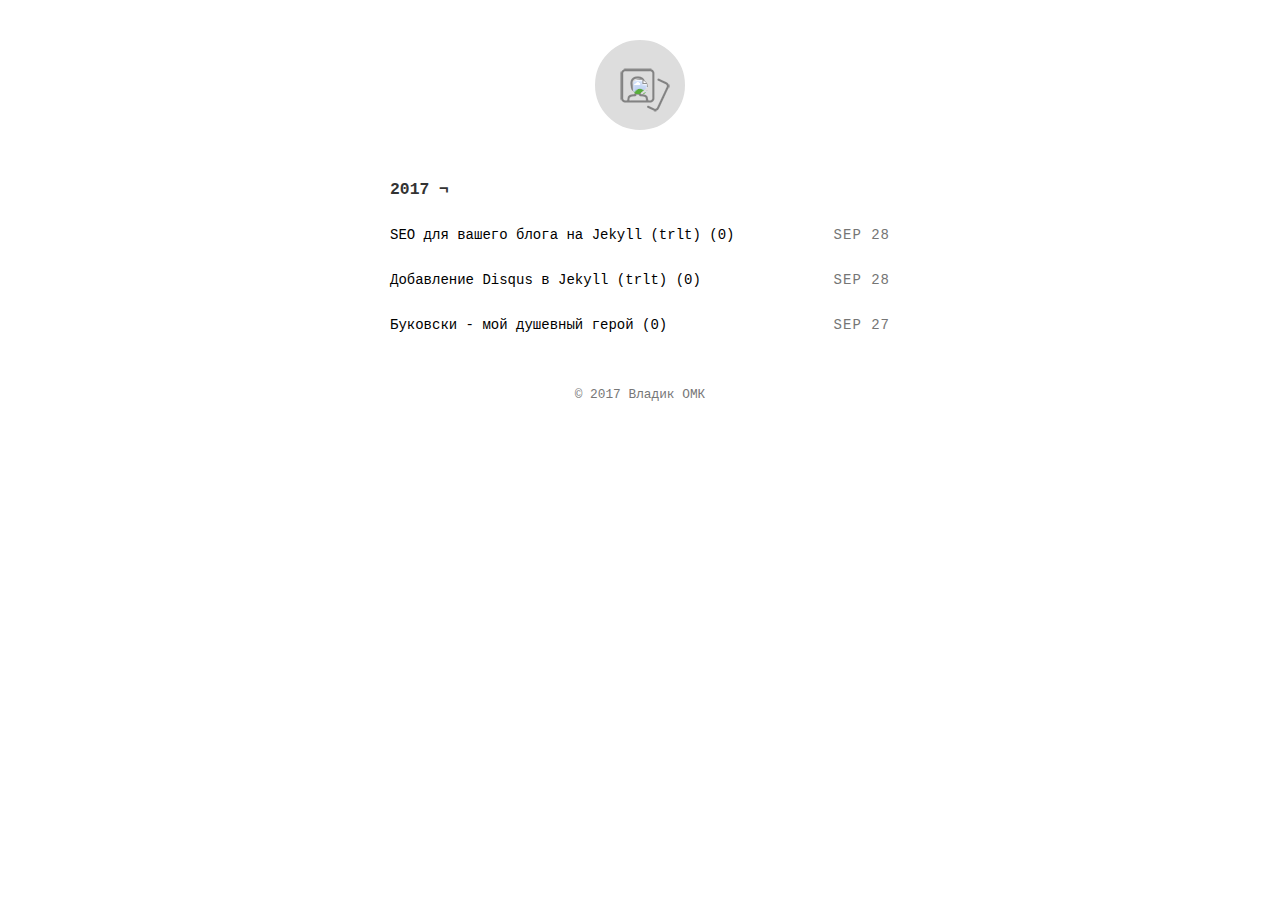
==== index.html @ 4713b6ae "full init" ====
<!DOCTYPE html>
<html lang="en">

	<head>
		<meta charset="utf-8">
<meta http-equiv="X-UA-Compatible" content="IE=edge">
<meta name="viewport" content="width=device-width, initial-scale=1" />


	<title>VOMK Блог</title>


<meta name="twitter:card" content="summary" />
<meta name="twitter:site" content="@dethcats" />
<meta name="twitter:title" content="VOMK Блог" />
<meta name="twitter:description" content="Блог про книги, историю, компьютерные технологии, собственные мысли, обозрение новостей, критика и многое другое, с моей головы">

<meta name="description" content="Блог про книги, историю, компьютерные технологии, собственные мысли, обозрение новостей, критика и многое другое, с моей головы">

<link rel="author" href="https://plus.google.com/u/0/103459417251313685406"/>

<link rel="icon" href="/assets/favicon.png">
<link rel="apple-touch-icon" href="/assets/touch-icon.png">
<link rel="stylesheet" href="/assets/core.css">
<link rel="canonical" href="/">
<link rel="alternate" type="application/atom+xml" title="VOMK Блог" href="/feed.xml" />




<script type="text/javascript" src="https://cdn.mathjax.org/mathjax/latest/MathJax.js?config=TeX-AMS-MML_HTMLorMML"></script>


	</head>

	<body>

		<aside class="logo">

	

	<a href="/about">
		<img src="http://www.gravatar.com/avatar/ae0c7f1c34df533e6fc75514185564ca.png?s=80" class="gravatar">
	</a>
	<span class="logo-prompt">Про автора</span>

</aside>


		<main>
			<section>

	
		
			<h3>2017 &#172;</h3>
		

		<ul>
			<li>
				<div class="post-date">
					<span>Sep 28</span>
				</div>
				<div class="title">
					<a href="/notes/jekyll-seo">SEO для вашего блога на Jekyll (trlt)</a>
     <a href="http://вомк.name/notes/jekyll-seo#disqus_thread">(0)</a>
				</div>
			</li>
		</ul>

	
		
			
			
			
		

		<ul>
			<li>
				<div class="post-date">
					<span>Sep 28</span>
				</div>
				<div class="title">
					<a href="/notes/add-disqus-jekyll">Добавление Disqus в Jekyll (trlt)</a>
     <a href="http://вомк.name/notes/add-disqus-jekyll#disqus_thread">(0)</a>
				</div>
			</li>
		</ul>

	
		
			
			
			
		

		<ul>
			<li>
				<div class="post-date">
					<span>Sep 27</span>
				</div>
				<div class="title">
					<a href="/notes/first-post">Буковски - мой душевный герой</a>
     <a href="http://вомк.name/notes/first-post#disqus_thread">(0)</a>
				</div>
			</li>
		</ul>

	

</section>

		</main>

		<div class="footer">
  <span class="block">&copy; 2017 Владик ОМК</span>
  <!--bigmir)net TOP 100-->
  <script type="text/javascript" language="javascript">
  function BM_Draw(oBM_STAT){
  document.write('<table cellpadding="0" cellspacing="0" border="0" style="display:inline;margin-right:4px;"><tr><td><div style="font-family:Tahoma;font-size:10px;padding:0px;margin:0px;"><div style="width:7px;float:left;background:url(\'//i.bigmir.net/cnt/samples/default/b54_left.gif\');height:17px;padding-top:2px;background-repeat:no-repeat;"></div><div style="float:left;background:url(\'//i.bigmir.net/cnt/samples/default/b54_center.gif\');text-align:left;height:17px;padding-top:2px;background-repeat:repeat-x;"><a href="http://www.bigmir.net/" target="_blank" style="color:#0000ab;text-decoration:none;">bigmir<span style="color:#ff0000;">)</span>net</a>  <span style="color:#98b4f4;">хиты</span> <span style="color:#426ed2;font:10px Tahoma;">'+oBM_STAT.hits+'</span> <span style="color:#98b4f4;">хосты</span> <span style="color:#426ed2;font:10px Tahoma;">'+oBM_STAT.hosts+'</span></div><div style="width:7px;float: left;background:url(\'//i.bigmir.net/cnt/samples/default/b54_right.gif\');height:17px;padding-top:2px;background-repeat:no-repeat;"></div></div></td></tr></table>');
  }
  </script>
  <script type="text/javascript" language="javascript">
  bmN=navigator,bmD=document,bmD.cookie='b=b',i=0,bs=[],bm={o:1,v:16951500,s:16951500,t:0,c:bmD.cookie?1:0,n:Math.round((Math.random()* 1000000)),w:0};
  for(var f=self;f!=f.parent;f=f.parent)bm.w++;
  try{if(bmN.plugins&&bmN.mimeTypes.length&&(x=bmN.plugins['Shockwave Flash']))bm.m=parseInt(x.description.replace(/([a-zA-Z]|\s)+/,''));
  else for(var f=3;f<20;f++)if(eval('new ActiveXObject("ShockwaveFlash.ShockwaveFlash.'+f+'")'))bm.m=f}catch(e){;}
  try{bm.y=bmN.javaEnabled()?1:0}catch(e){;}
  try{bmS=screen;bm.v^=bm.d=bmS.colorDepth||bmS.pixelDepth;bm.v^=bm.r=bmS.width}catch(e){;}
  r=bmD.referrer.replace(/^w+:\/\//,'');if(r&&r.split('/')[0]!=window.location.host){bm.f=escape(r).slice(0,400);bm.v^=r.length}
  bm.v^=window.location.href.length;for(var x in bm) if(/^[ovstcnwmydrf]$/.test(x)) bs[i++]=x+bm[x];
  bmD.write('<sc'+'ript type="text/javascript" language="javascript" src="//c.bigmir.net/?'+bs.join('&')+'"></sc'+'ript>');
  </script>
  <noscript>
  <a href="http://www.bigmir.net/" target="_blank"><img src="//c.bigmir.net/?v16951500&s16951500&t2" width="88" height="31" alt="bigmir)net TOP 100" title="bigmir)net TOP 100" border="0" /></a>
  </noscript>
  <!--bigmir)net TOP 100-->
</div>

  <script id="dsq-count-scr" src="//vomk.disqus.com/count.js" async></script>
	</body>

</html>
---- assets/core.css ----
body{font-size:14px;line-height:20px;font-weight:normal;font-style:normal;font-family:consolas, monaco, courier, "courier new", fixed-width;color:#333333;padding:20px;margin:0;-webkit-font-smoothing:antialiased;-webkit-text-size-adjust:100%}@media (min-width: 992px){body{padding:35px 50px}}h2,h3,h4,h5{margin:45px 0 25px}img{max-width:100%}a{color:inherit;text-decoration:none;border-bottom:1px solid #555}a.image{display:block;text-align:center;border:0;border-radius:5px;margin:30px 0}mark{background:#fffc76;padding:0 5px}blockquote{border-left:5px solid #ccc;margin:40px 0;padding:5px 30px;background:#eee}.logo{position:relative;margin:0 auto 35px;text-align:center;animation-duration:0.7s;animation-fill-mode:both;animation-name:bounce;-webkit-animation-duration:0.7s;-webkit-animation-fill-mode:both;-webkit-animation-name:bounce}.logo a{background:#ddd url("gravatar_wrapper.png");color:#000;text-decoration:none;font-weight:700;height:100px;width:100px;font-size:1.5em;border-radius:100%;display:inline-block;text-align:center;line-height:100px;border:5px solid #fff;box-sizing:border-box}.logo a:hover,.logo a:focus{background:#f14e32}.logo a:hover+.logo-prompt,.logo a:focus+.logo-prompt{display:inline-block !important}.logo a .gravatar{margin-top:5px;-webkit-border-radius:50%;-moz-border-radius:50%;border-radius:50%}@media (max-width: 480px){.logo a:hover+.logo-prompt,.logo a:focus+.logo-prompt{display:none !important}}.logo .logo-prompt{position:absolute;display:none;vertical-align:middle;padding:5px;border-radius:3px;background:#666;background:rgba(0,0,0,0.5);margin-left:15px;color:#fff;font-size:0.8235em;text-align:center;line-height:1.2;top:50%;margin-top:-10px}.logo .logo-prompt:before{content:"";border-width:5px 5px 5px 0;border-style:solid;border-color:transparent #666;border-color:transparent rgba(0,0,0,0.5);position:absolute;top:50%;left:-5px;margin-top:-5px}iframe{margin:45px 0 !important}ul,ol{margin:40px 0;padding-left:50px}ul li,ol li{word-wrap:break-word}ul img,ol img{margin:40px 0;border-radius:5px}sup{vertical-align:top;position:relative;top:-0.5em;margin-left:1px}time{color:#555}code,pre{font-family:Consolas, Courier, monospace}code{color:#f14e32;background:#eee;padding:2px 6px;font-size:13px}pre{display:block;margin-top:0;margin-bottom:1rem;font-size:0.8rem;line-height:1.4;white-space:pre;overflow-x:auto;background-color:#f9f9f9;border:1px solid #ddd;padding:1rem}pre code{font-size:100%;color:inherit;background-color:transparent;padding:0}table{width:100%;table-layout:fixed;margin:45px 0}table thead{background:#f2f2f2}table th{text-align:left;padding:8px 10px;border-bottom:15px solid #fff}table td{padding:4px 0}iframe{width:100%}article{max-width:500px;margin:0 auto}article .title{line-height:1.4em;text-align:center}article .divider{background:#ddd;background:-webkit-gradient(linear, left top, right top, from(rgba(255,255,255,0)), color-stop(#ccc), to(rgba(255,255,255,0)));background:-webkit-linear-gradient(left, rgba(255,255,255,0), #ccc, rgba(255,255,255,0));background:linear-gradient(to right, rgba(255,255,255,0), #ccc, rgba(255,255,255,0));height:1px;margin:2em 0}article .center{text-align:center;margin:0 auto}article hr{border:0;border-bottom:1px solid #000;margin:30px 0}article p{font-size:15px;line-height:1.9em;word-wrap:break-word}article .footnote{border:0;background-color:#0087BE;color:#fff;padding-left:2px;padding-right:2px}article .footnotes{margin:50px auto;display:block}article .footnotes p{line-height:1rem;font-weight:normal}article .footnotes ol{margin:0;padding-left:15px}article .footnotes ol li{font-weight:bold}article .footnotes .reversefootnote{border:0;color:#0087BE}article a:hover{color:#369;border-color:#369}.back{text-align:center}.back a{text-decoration:none;margin:40px auto 0;display:inline-block;padding:10px;border:0}.back a:before{content:"<<";margin-right:5px;color:#000}.block{display:block}.page-navigation,.footer{text-align:center;max-width:500px;margin:0 auto;font-size:0.8rem}.page-navigation{margin:50px auto 0 auto}.page-navigation a{display:inline-block;text-decoration:none;border-bottom:none}.page-navigation span{display:inline-block}.comment-block{max-width:500px;margin:0 auto}.footer{margin-top:50px;color:#777}.footer a{border:none;font-weight:bold}section{max-width:500px;margin:0 auto 50px auto}section ul{list-style:none;margin:0;padding:0}section ul li{margin:25px 0}section ul li .title{max-width:100%;word-wrap:normal !important}section ul li a{text-decoration:none;border:0;color:#000;box-sizing:border-box}section ul li .post-date{float:right;margin:0 0 0 20px}section ul li span{display:inline-block;color:#757575;letter-spacing:1px;text-transform:uppercase}@media (min-width: 992px){section ul li a{border-bottom:2px solid transparent}section ul li a:hover{border-color:#000}}@keyframes bounce{0%{transform:translate3d(0, -1000px, 0)}60%{transform:translate3d(0, 25px, 0)}75%{transform:translate3d(0, -10px, 0)}90%{transform:translate3d(0, 5px, 0)}100%{transform:none}}@-webkit-keyframes bounce{0%{-webkit-transform:translate3d(0, -1000px, 0)}60%{-webkit-transform:translate3d(0, 25px, 0)}75%{-webkit-transform:translate3d(0, -10px, 0)}90%{-webkit-transform:translate3d(0, 5px, 0)}100%{-webkit-transform:none}}.highlight{margin:40px 0}.highlight .c{color:#998;font-style:italic}.highlight .err{color:#a61717;background-color:#e3d2d2}.highlight .k{font-weight:bold}.highlight .o{font-weight:bold}.highlight .cm{color:#998;font-style:italic}.highlight .cp{color:#999;font-weight:bold}.highlight .c1{color:#998;font-style:italic}.highlight .cs{color:#999;font-weight:bold;font-style:italic}.highlight .gd{color:#000;background-color:#fdd}.highlight .gd .x{color:#000;background-color:#faa}.highlight .ge{font-style:italic}.highlight .gr{color:#a00}.highlight .gh{color:#999}.highlight .gi{color:#000;background-color:#dfd}.highlight .gi .x{color:#000;background-color:#afa}.highlight .go{color:#888}.highlight .gp{color:#555}.highlight .gs{font-weight:bold}.highlight .gu{color:#aaa}.highlight .gt{color:#a00}.highlight .kc{font-weight:bold}.highlight .kd{font-weight:bold}.highlight .kp{font-weight:bold}.highlight .kr{font-weight:bold}.highlight .kt{color:#458;font-weight:bold}.highlight .m{color:#099}.highlight .s{color:#d14}.highlight .na{color:#008080}.highlight .nb{color:#0086b3}.highlight .nc{color:#458;font-weight:bold}.highlight .no{color:#008080}.highlight .ni{color:#800080}.highlight .ne{color:#900;font-weight:bold}.highlight .nf{color:#900;font-weight:bold}.highlight .nn{color:#555}.highlight .nt{color:#000080}.highlight .nv{color:#008080}.highlight .ow{font-weight:bold}.highlight .w{color:#bbb}.highlight .mf{color:#099}.highlight .mh{color:#099}.highlight .mi{color:#099}.highlight .mo{color:#099}.highlight .sb{color:#d14}.highlight .sc{color:#d14}.highlight .sd{color:#d14}.highlight .s2{color:#d14}.highlight .se{color:#d14}.highlight .sh{color:#d14}.highlight .si{color:#d14}.highlight .sx{color:#d14}.highlight .sr{color:#009926}.highlight .s1{color:#d14}.highlight .ss{color:#990073}.highlight .bp{color:#999}.highlight .vc{color:#008080}.highlight .vg{color:#008080}.highlight .vi{color:#008080}.highlight .il{color:#099}
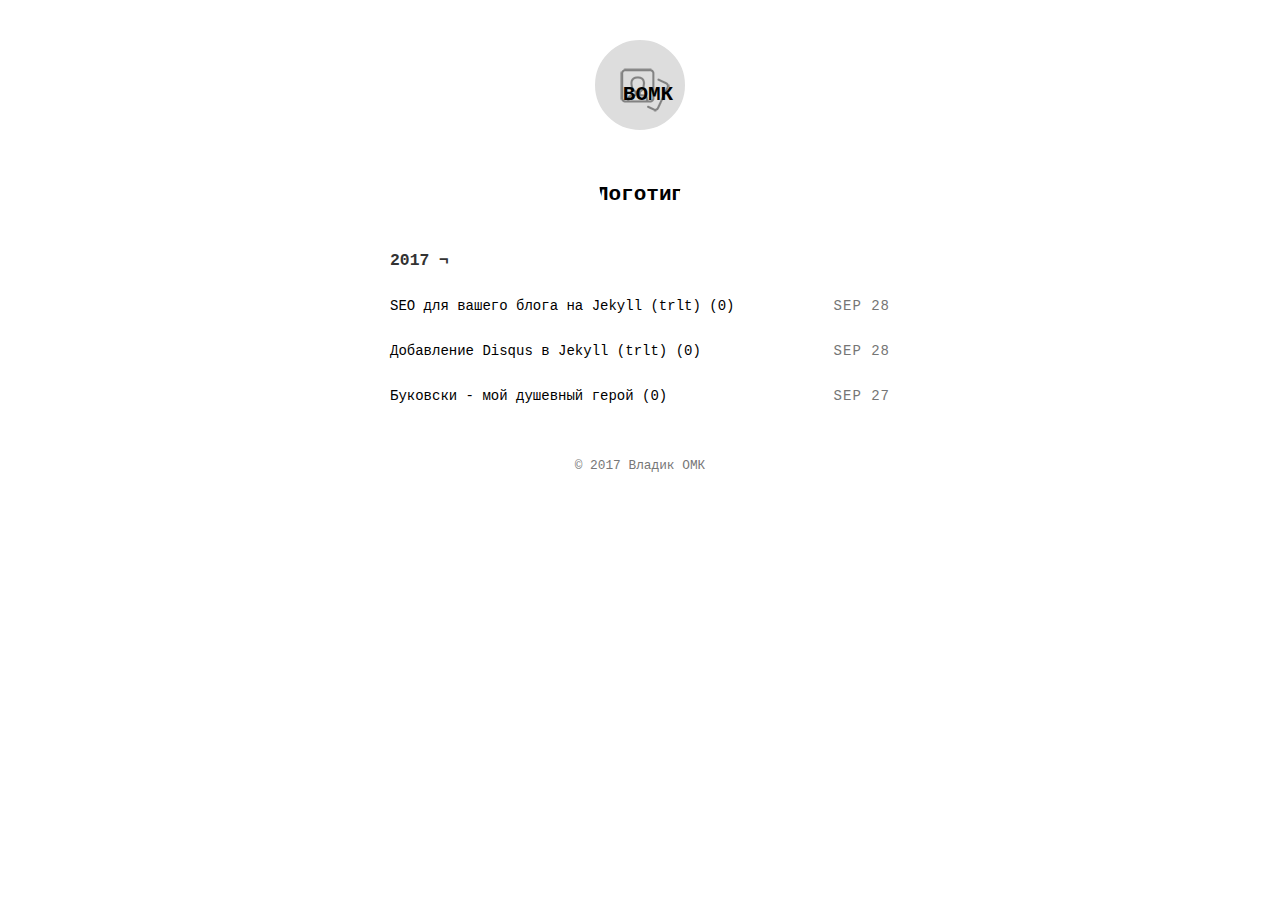
==== commit 45dfaa13: "'update'" ====
--- a/index.html
+++ b/index.html
@@ -28,8 +28,6 @@
 
 
 
-<script type="text/javascript" src="https://cdn.mathjax.org/mathjax/latest/MathJax.js?config=TeX-AMS-MML_HTMLorMML"></script>
-
 
 	</head>
 
@@ -40,7 +38,7 @@
 	
 
 	<a href="/about">
-		<img src="http://www.gravatar.com/avatar/ae0c7f1c34df533e6fc75514185564ca.png?s=80" class="gravatar">
+		<img src="http://www.gravatar.com/avatar/ae0c7f1c34df533e6fc75514185564ca.png?s=80" alt="ВОМК Логотип" class="gravatar">
 	</a>
 	<span class="logo-prompt">Про автора</span>
 
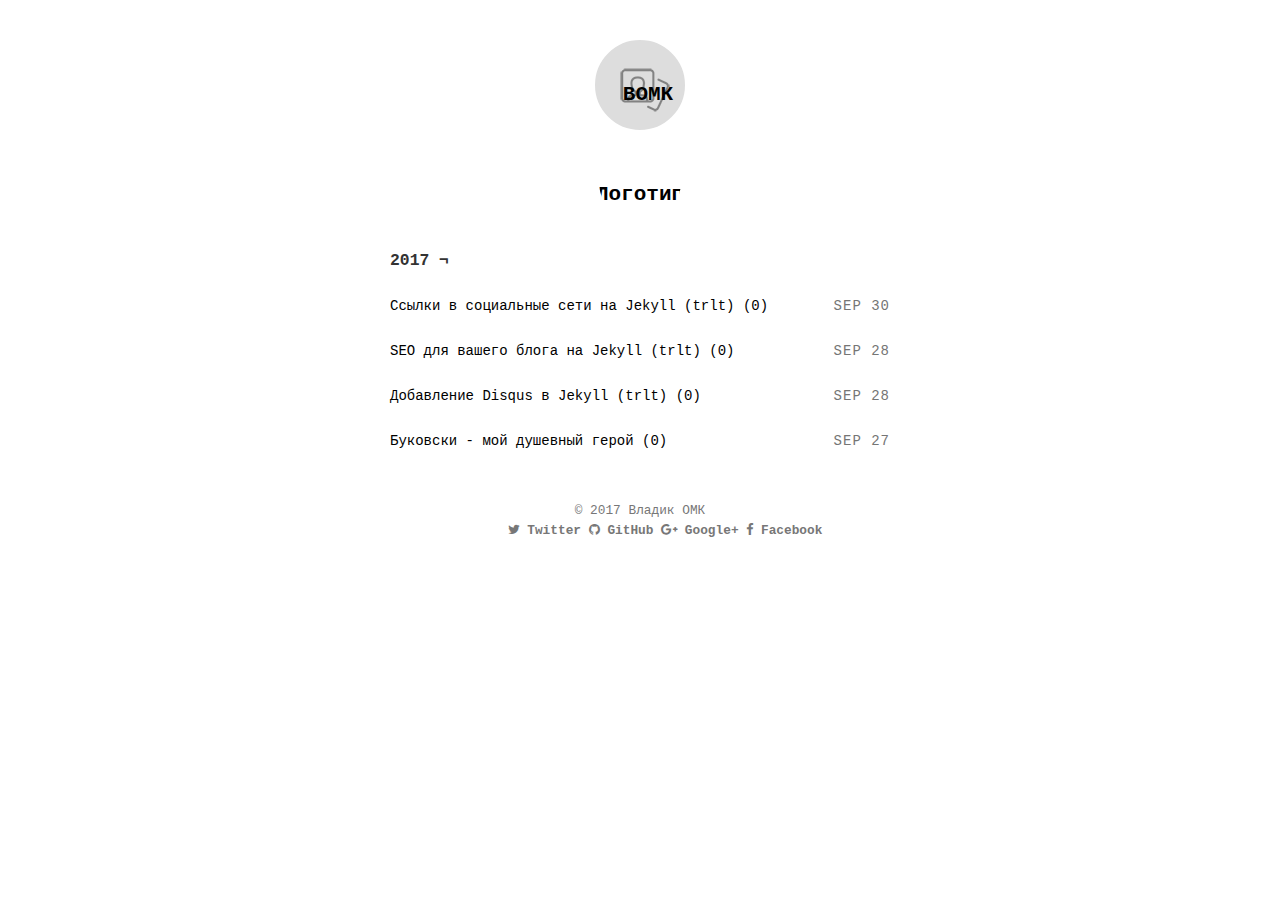
==== commit b2f6e30e: "'sdfsd'" ====
--- a/index.html
+++ b/index.html
@@ -29,6 +29,7 @@
 
 
 
+<link rel="stylesheet" href="//maxcdn.bootstrapcdn.com/font-awesome/4.3.0/css/font-awesome.min.css">
 	</head>
 
 	<body>
@@ -56,11 +57,11 @@
 		<ul>
 			<li>
 				<div class="post-date">
-					<span>Sep 28</span>
+					<span>Sep 30</span>
 				</div>
 				<div class="title">
-					<a href="/notes/jekyll-seo">SEO для вашего блога на Jekyll (trlt)</a>
-     <a href="http://вомк.name/notes/jekyll-seo#disqus_thread">(0)</a>
+					<a href="/post/social-links-on-jekyll">Ссылки в социальные сети на Jekyll (trlt)</a>
+     <a href="http://вомк.name/post/social-links-on-jekyll#disqus_thread">(0)</a>
 				</div>
 			</li>
 		</ul>
@@ -78,8 +79,27 @@
 					<span>Sep 28</span>
 				</div>
 				<div class="title">
-					<a href="/notes/add-disqus-jekyll">Добавление Disqus в Jekyll (trlt)</a>
-     <a href="http://вомк.name/notes/add-disqus-jekyll#disqus_thread">(0)</a>
+					<a href="/post/jekyll-seo">SEO для вашего блога на Jekyll (trlt)</a>
+     <a href="http://вомк.name/post/jekyll-seo#disqus_thread">(0)</a>
+				</div>
+			</li>
+		</ul>
+
+	
+		
+			
+			
+			
+		
+
+		<ul>
+			<li>
+				<div class="post-date">
+					<span>Sep 28</span>
+				</div>
+				<div class="title">
+					<a href="/post/add-disqus-jekyll">Добавление Disqus в Jekyll (trlt)</a>
+     <a href="http://вомк.name/post/add-disqus-jekyll#disqus_thread">(0)</a>
 				</div>
 			</li>
 		</ul>
@@ -97,8 +117,8 @@
 					<span>Sep 27</span>
 				</div>
 				<div class="title">
-					<a href="/notes/first-post">Буковски - мой душевный герой</a>
-     <a href="http://вомк.name/notes/first-post#disqus_thread">(0)</a>
+					<a href="/post/first-post">Буковски - мой душевный герой</a>
+     <a href="http://вомк.name/post/first-post#disqus_thread">(0)</a>
 				</div>
 			</li>
 		</ul>
@@ -106,11 +126,42 @@
 	
 
 </section>
-
 		</main>
 
 		<div class="footer">
   <span class="block">&copy; 2017 Владик ОМК</span>
+  <ul class="soc-links">
+    
+      <li>
+        <a href="https://twitter.com/dethcats">
+          <i class="fa fa-twitter"></i> Twitter
+        </a>
+      </li>
+    
+    
+      <li>
+        <a href="https://github.com/vomk">
+          <i class="fa fa-github"></i> GitHub
+        </a>
+      </li>
+    
+    
+      <li>
+        <a href="https://plus.google.com/103459417251313685406">
+          <i class="fa fa-google-plus"></i> Google+
+        </a>
+      </li>
+    
+    
+    
+      <li>
+        <a href="https://www.facebook.com/vlad.omelchuck.5">
+          <i class="fa fa-facebook"></i> Facebook
+        </a>
+      </li>
+    
+    
+  </ul>
   <!--bigmir)net TOP 100-->
   <script type="text/javascript" language="javascript">
   function BM_Draw(oBM_STAT){
--- a/assets/core.css
+++ b/assets/core.css
@@ -1 +1 @@
-body{font-size:14px;line-height:20px;font-weight:normal;font-style:normal;font-family:consolas, monaco, courier, "courier new", fixed-width;color:#333333;padding:20px;margin:0;-webkit-font-smoothing:antialiased;-webkit-text-size-adjust:100%}@media (min-width: 992px){body{padding:35px 50px}}h2,h3,h4,h5{margin:45px 0 25px}img{max-width:100%}a{color:inherit;text-decoration:none;border-bottom:1px solid #555}a.image{display:block;text-align:center;border:0;border-radius:5px;margin:30px 0}mark{background:#fffc76;padding:0 5px}blockquote{border-left:5px solid #ccc;margin:40px 0;padding:5px 30px;background:#eee}.logo{position:relative;margin:0 auto 35px;text-align:center;animation-duration:0.7s;animation-fill-mode:both;animation-name:bounce;-webkit-animation-duration:0.7s;-webkit-animation-fill-mode:both;-webkit-animation-name:bounce}.logo a{background:#ddd url("gravatar_wrapper.png");color:#000;text-decoration:none;font-weight:700;height:100px;width:100px;font-size:1.5em;border-radius:100%;display:inline-block;text-align:center;line-height:100px;border:5px solid #fff;box-sizing:border-box}.logo a:hover,.logo a:focus{background:#f14e32}.logo a:hover+.logo-prompt,.logo a:focus+.logo-prompt{display:inline-block !important}.logo a .gravatar{margin-top:5px;-webkit-border-radius:50%;-moz-border-radius:50%;border-radius:50%}@media (max-width: 480px){.logo a:hover+.logo-prompt,.logo a:focus+.logo-prompt{display:none !important}}.logo .logo-prompt{position:absolute;display:none;vertical-align:middle;padding:5px;border-radius:3px;background:#666;background:rgba(0,0,0,0.5);margin-left:15px;color:#fff;font-size:0.8235em;text-align:center;line-height:1.2;top:50%;margin-top:-10px}.logo .logo-prompt:before{content:"";border-width:5px 5px 5px 0;border-style:solid;border-color:transparent #666;border-color:transparent rgba(0,0,0,0.5);position:absolute;top:50%;left:-5px;margin-top:-5px}iframe{margin:45px 0 !important}ul,ol{margin:40px 0;padding-left:50px}ul li,ol li{word-wrap:break-word}ul img,ol img{margin:40px 0;border-radius:5px}sup{vertical-align:top;position:relative;top:-0.5em;margin-left:1px}time{color:#555}code,pre{font-family:Consolas, Courier, monospace}code{color:#f14e32;background:#eee;padding:2px 6px;font-size:13px}pre{display:block;margin-top:0;margin-bottom:1rem;font-size:0.8rem;line-height:1.4;white-space:pre;overflow-x:auto;background-color:#f9f9f9;border:1px solid #ddd;padding:1rem}pre code{font-size:100%;color:inherit;background-color:transparent;padding:0}table{width:100%;table-layout:fixed;margin:45px 0}table thead{background:#f2f2f2}table th{text-align:left;padding:8px 10px;border-bottom:15px solid #fff}table td{padding:4px 0}iframe{width:100%}article{max-width:500px;margin:0 auto}article .title{line-height:1.4em;text-align:center}article .divider{background:#ddd;background:-webkit-gradient(linear, left top, right top, from(rgba(255,255,255,0)), color-stop(#ccc), to(rgba(255,255,255,0)));background:-webkit-linear-gradient(left, rgba(255,255,255,0), #ccc, rgba(255,255,255,0));background:linear-gradient(to right, rgba(255,255,255,0), #ccc, rgba(255,255,255,0));height:1px;margin:2em 0}article .center{text-align:center;margin:0 auto}article hr{border:0;border-bottom:1px solid #000;margin:30px 0}article p{font-size:15px;line-height:1.9em;word-wrap:break-word}article .footnote{border:0;background-color:#0087BE;color:#fff;padding-left:2px;padding-right:2px}article .footnotes{margin:50px auto;display:block}article .footnotes p{line-height:1rem;font-weight:normal}article .footnotes ol{margin:0;padding-left:15px}article .footnotes ol li{font-weight:bold}article .footnotes .reversefootnote{border:0;color:#0087BE}article a:hover{color:#369;border-color:#369}.back{text-align:center}.back a{text-decoration:none;margin:40px auto 0;display:inline-block;padding:10px;border:0}.back a:before{content:"<<";margin-right:5px;color:#000}.block{display:block}.page-navigation,.footer{text-align:center;max-width:500px;margin:0 auto;font-size:0.8rem}.page-navigation{margin:50px auto 0 auto}.page-navigation a{display:inline-block;text-decoration:none;border-bottom:none}.page-navigation span{display:inline-block}.comment-block{max-width:500px;margin:0 auto}.footer{margin-top:50px;color:#777}.footer a{border:none;font-weight:bold}section{max-width:500px;margin:0 auto 50px auto}section ul{list-style:none;margin:0;padding:0}section ul li{margin:25px 0}section ul li .title{max-width:100%;word-wrap:normal !important}section ul li a{text-decoration:none;border:0;color:#000;box-sizing:border-box}section ul li .post-date{float:right;margin:0 0 0 20px}section ul li span{display:inline-block;color:#757575;letter-spacing:1px;text-transform:uppercase}@media (min-width: 992px){section ul li a{border-bottom:2px solid transparent}section ul li a:hover{border-color:#000}}@keyframes bounce{0%{transform:translate3d(0, -1000px, 0)}60%{transform:translate3d(0, 25px, 0)}75%{transform:translate3d(0, -10px, 0)}90%{transform:translate3d(0, 5px, 0)}100%{transform:none}}@-webkit-keyframes bounce{0%{-webkit-transform:translate3d(0, -1000px, 0)}60%{-webkit-transform:translate3d(0, 25px, 0)}75%{-webkit-transform:translate3d(0, -10px, 0)}90%{-webkit-transform:translate3d(0, 5px, 0)}100%{-webkit-transform:none}}.highlight{margin:40px 0}.highlight .c{color:#998;font-style:italic}.highlight .err{color:#a61717;background-color:#e3d2d2}.highlight .k{font-weight:bold}.highlight .o{font-weight:bold}.highlight .cm{color:#998;font-style:italic}.highlight .cp{color:#999;font-weight:bold}.highlight .c1{color:#998;font-style:italic}.highlight .cs{color:#999;font-weight:bold;font-style:italic}.highlight .gd{color:#000;background-color:#fdd}.highlight .gd .x{color:#000;background-color:#faa}.highlight .ge{font-style:italic}.highlight .gr{color:#a00}.highlight .gh{color:#999}.highlight .gi{color:#000;background-color:#dfd}.highlight .gi .x{color:#000;background-color:#afa}.highlight .go{color:#888}.highlight .gp{color:#555}.highlight .gs{font-weight:bold}.highlight .gu{color:#aaa}.highlight .gt{color:#a00}.highlight .kc{font-weight:bold}.highlight .kd{font-weight:bold}.highlight .kp{font-weight:bold}.highlight .kr{font-weight:bold}.highlight .kt{color:#458;font-weight:bold}.highlight .m{color:#099}.highlight .s{color:#d14}.highlight .na{color:#008080}.highlight .nb{color:#0086b3}.highlight .nc{color:#458;font-weight:bold}.highlight .no{color:#008080}.highlight .ni{color:#800080}.highlight .ne{color:#900;font-weight:bold}.highlight .nf{color:#900;font-weight:bold}.highlight .nn{color:#555}.highlight .nt{color:#000080}.highlight .nv{color:#008080}.highlight .ow{font-weight:bold}.highlight .w{color:#bbb}.highlight .mf{color:#099}.highlight .mh{color:#099}.highlight .mi{color:#099}.highlight .mo{color:#099}.highlight .sb{color:#d14}.highlight .sc{color:#d14}.highlight .sd{color:#d14}.highlight .s2{color:#d14}.highlight .se{color:#d14}.highlight .sh{color:#d14}.highlight .si{color:#d14}.highlight .sx{color:#d14}.highlight .sr{color:#009926}.highlight .s1{color:#d14}.highlight .ss{color:#990073}.highlight .bp{color:#999}.highlight .vc{color:#008080}.highlight .vg{color:#008080}.highlight .vi{color:#008080}.highlight .il{color:#099}
+body{font-size:14px;line-height:20px;font-weight:normal;font-style:normal;font-family:consolas, monaco, courier, "courier new", fixed-width;color:#333333;padding:20px;margin:0;-webkit-font-smoothing:antialiased;-webkit-text-size-adjust:100%}@media (min-width: 992px){body{padding:35px 50px}}h2,h3,h4,h5{margin:45px 0 25px}img{max-width:100%}a{color:inherit;text-decoration:none;border-bottom:1px solid #555}a.image{display:block;text-align:center;border:0;border-radius:5px;margin:30px 0}mark{background:#fffc76;padding:0 5px}blockquote{border-left:5px solid #ccc;margin:40px 0;padding:5px 30px;background:#eee}.logo{position:relative;margin:0 auto 35px;text-align:center;animation-duration:0.7s;animation-fill-mode:both;animation-name:bounce;-webkit-animation-duration:0.7s;-webkit-animation-fill-mode:both;-webkit-animation-name:bounce}.logo a{background:#ddd url("gravatar_wrapper.png");color:#000;text-decoration:none;font-weight:700;height:100px;width:100px;font-size:1.5em;border-radius:100%;display:inline-block;text-align:center;line-height:100px;border:5px solid #fff;box-sizing:border-box}.logo a:hover,.logo a:focus{background:#f14e32}.logo a:hover+.logo-prompt,.logo a:focus+.logo-prompt{display:inline-block !important}.logo a .gravatar{margin-top:5px;-webkit-border-radius:50%;-moz-border-radius:50%;border-radius:50%}@media (max-width: 480px){.logo a:hover+.logo-prompt,.logo a:focus+.logo-prompt{display:none !important}}.logo .logo-prompt{position:absolute;display:none;vertical-align:middle;padding:5px;border-radius:3px;background:#666;background:rgba(0,0,0,0.5);margin-left:15px;color:#fff;font-size:0.8235em;text-align:center;line-height:1.2;top:50%;margin-top:-10px}.logo .logo-prompt:before{content:"";border-width:5px 5px 5px 0;border-style:solid;border-color:transparent #666;border-color:transparent rgba(0,0,0,0.5);position:absolute;top:50%;left:-5px;margin-top:-5px}iframe{margin:45px 0 !important}ul,ol{margin:40px 0;padding-left:50px}ul li,ol li{word-wrap:break-word}ul img,ol img{margin:40px 0;border-radius:5px}sup{vertical-align:top;position:relative;top:-0.5em;margin-left:1px}time{color:#555}code,pre{font-family:Consolas, Courier, monospace}code{color:#f14e32;background:#eee;padding:2px 6px;font-size:13px}pre{display:block;margin-top:0;margin-bottom:1rem;font-size:0.8rem;line-height:1.4;white-space:pre;overflow-x:auto;background-color:#f9f9f9;border:1px solid #ddd;padding:1rem}pre code{font-size:100%;color:inherit;background-color:transparent;padding:0}table{width:100%;table-layout:fixed;margin:45px 0}table thead{background:#f2f2f2}table th{text-align:left;padding:8px 10px;border-bottom:15px solid #fff}table td{padding:4px 0}iframe{width:100%}article{max-width:500px;margin:0 auto}article .title{line-height:1.4em;text-align:center}article .divider{background:#ddd;background:-webkit-gradient(linear, left top, right top, from(rgba(255,255,255,0)), color-stop(#ccc), to(rgba(255,255,255,0)));background:-webkit-linear-gradient(left, rgba(255,255,255,0), #ccc, rgba(255,255,255,0));background:linear-gradient(to right, rgba(255,255,255,0), #ccc, rgba(255,255,255,0));height:1px;margin:2em 0}article .center{text-align:center;margin:0 auto}article hr{border:0;border-bottom:1px solid #000;margin:30px 0}article p{font-size:15px;line-height:1.9em;word-wrap:break-word}article .footnote{border:0;background-color:#0087BE;color:#fff;padding-left:2px;padding-right:2px}article .footnotes{margin:50px auto;display:block}article .footnotes p{line-height:1rem;font-weight:normal}article .footnotes ol{margin:0;padding-left:15px}article .footnotes ol li{font-weight:bold}article .footnotes .reversefootnote{border:0;color:#0087BE}article a:hover{color:#369;border-color:#369}.back{text-align:center}.back a{text-decoration:none;margin:40px auto 0;display:inline-block;padding:10px;border:0}.back a:before{content:"<<";margin-right:5px;color:#000}ul.soc-links{list-style:none;margin:0}ul.soc-links li{display:inline-block}ul.soc-links li a:hover{border-bottom:1px solid #555}.block{display:block}.page-navigation,.footer{text-align:center;max-width:500px;margin:0 auto;font-size:0.8rem}.page-navigation{margin:50px auto 0 auto}.page-navigation a{display:inline-block;text-decoration:none;border-bottom:none}.page-navigation span{display:inline-block}.comment-block{max-width:500px;margin:0 auto}.footer{margin-top:50px;color:#777}.footer a{border:none;font-weight:bold}section{max-width:500px;margin:0 auto 50px auto}section ul{list-style:none;margin:0;padding:0}section ul li{margin:25px 0}section ul li .title{max-width:100%;word-wrap:normal !important}section ul li a{text-decoration:none;border:0;color:#000;box-sizing:border-box}section ul li .post-date{float:right;margin:0 0 0 20px}section ul li span{display:inline-block;color:#757575;letter-spacing:1px;text-transform:uppercase}@media (min-width: 992px){section ul li a{border-bottom:2px solid transparent}section ul li a:hover{border-color:#000}}@keyframes bounce{0%{transform:translate3d(0, -1000px, 0)}60%{transform:translate3d(0, 25px, 0)}75%{transform:translate3d(0, -10px, 0)}90%{transform:translate3d(0, 5px, 0)}100%{transform:none}}@-webkit-keyframes bounce{0%{-webkit-transform:translate3d(0, -1000px, 0)}60%{-webkit-transform:translate3d(0, 25px, 0)}75%{-webkit-transform:translate3d(0, -10px, 0)}90%{-webkit-transform:translate3d(0, 5px, 0)}100%{-webkit-transform:none}}.highlight{margin:40px 0}.highlight .c{color:#998;font-style:italic}.highlight .err{color:#a61717;background-color:#e3d2d2}.highlight .k{font-weight:bold}.highlight .o{font-weight:bold}.highlight .cm{color:#998;font-style:italic}.highlight .cp{color:#999;font-weight:bold}.highlight .c1{color:#998;font-style:italic}.highlight .cs{color:#999;font-weight:bold;font-style:italic}.highlight .gd{color:#000;background-color:#fdd}.highlight .gd .x{color:#000;background-color:#faa}.highlight .ge{font-style:italic}.highlight .gr{color:#a00}.highlight .gh{color:#999}.highlight .gi{color:#000;background-color:#dfd}.highlight .gi .x{color:#000;background-color:#afa}.highlight .go{color:#888}.highlight .gp{color:#555}.highlight .gs{font-weight:bold}.highlight .gu{color:#aaa}.highlight .gt{color:#a00}.highlight .kc{font-weight:bold}.highlight .kd{font-weight:bold}.highlight .kp{font-weight:bold}.highlight .kr{font-weight:bold}.highlight .kt{color:#458;font-weight:bold}.highlight .m{color:#099}.highlight .s{color:#d14}.highlight .na{color:#008080}.highlight .nb{color:#0086b3}.highlight .nc{color:#458;font-weight:bold}.highlight .no{color:#008080}.highlight .ni{color:#800080}.highlight .ne{color:#900;font-weight:bold}.highlight .nf{color:#900;font-weight:bold}.highlight .nn{color:#555}.highlight .nt{color:#000080}.highlight .nv{color:#008080}.highlight .ow{font-weight:bold}.highlight .w{color:#bbb}.highlight .mf{color:#099}.highlight .mh{color:#099}.highlight .mi{color:#099}.highlight .mo{color:#099}.highlight .sb{color:#d14}.highlight .sc{color:#d14}.highlight .sd{color:#d14}.highlight .s2{color:#d14}.highlight .se{color:#d14}.highlight .sh{color:#d14}.highlight .si{color:#d14}.highlight .sx{color:#d14}.highlight .sr{color:#009926}.highlight .s1{color:#d14}.highlight .ss{color:#990073}.highlight .bp{color:#999}.highlight .vc{color:#008080}.highlight .vg{color:#008080}.highlight .vi{color:#008080}.highlight .il{color:#099}
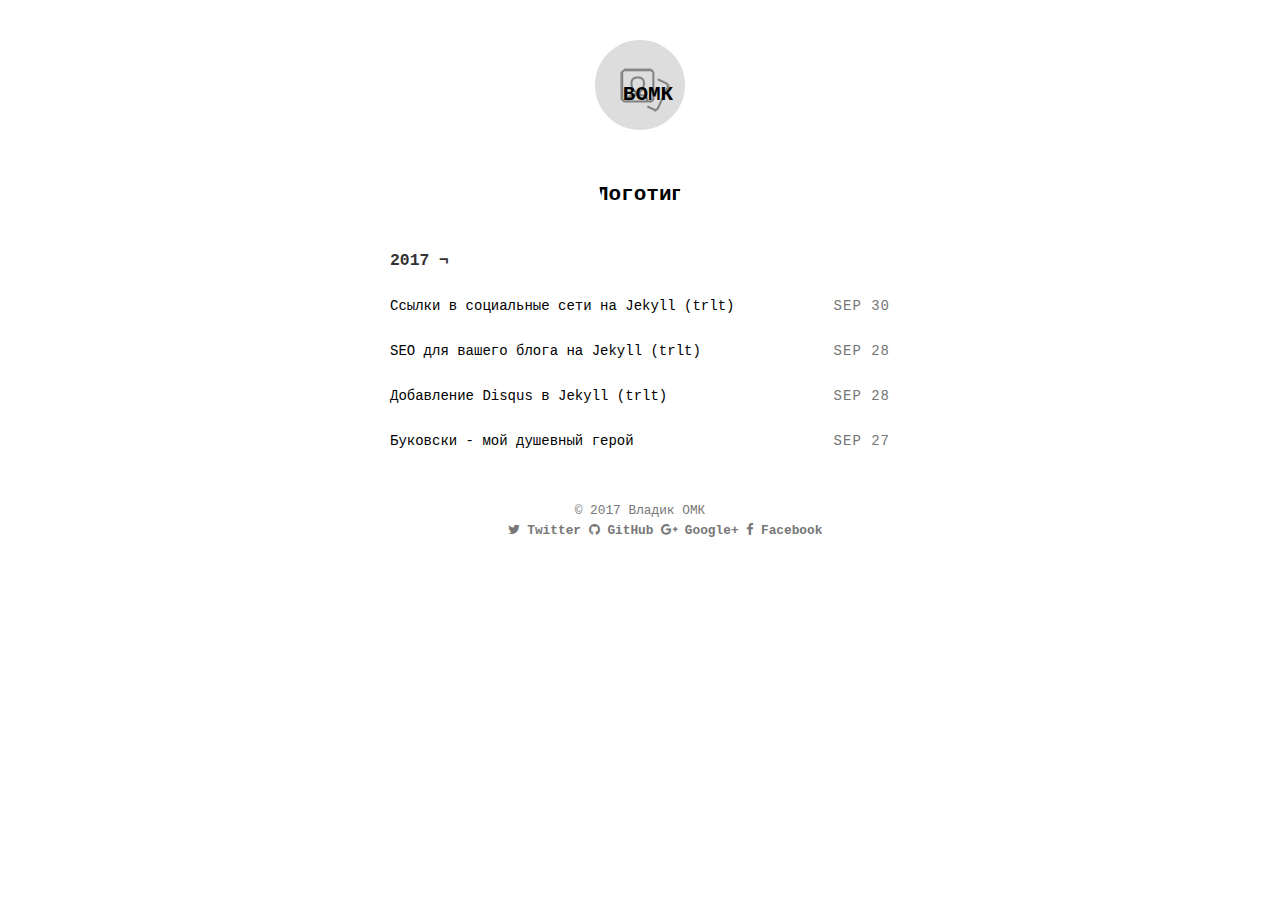
==== commit 4c668740: "'sdfsdf'" ====
--- a/index.html
+++ b/index.html
@@ -61,7 +61,6 @@
 				</div>
 				<div class="title">
 					<a href="/post/social-links-on-jekyll">Ссылки в социальные сети на Jekyll (trlt)</a>
-     <a href="http://вомк.name/post/social-links-on-jekyll#disqus_thread">(0)</a>
 				</div>
 			</li>
 		</ul>
@@ -80,7 +79,6 @@
 				</div>
 				<div class="title">
 					<a href="/post/jekyll-seo">SEO для вашего блога на Jekyll (trlt)</a>
-     <a href="http://вомк.name/post/jekyll-seo#disqus_thread">(0)</a>
 				</div>
 			</li>
 		</ul>
@@ -99,7 +97,6 @@
 				</div>
 				<div class="title">
 					<a href="/post/add-disqus-jekyll">Добавление Disqus в Jekyll (trlt)</a>
-     <a href="http://вомк.name/post/add-disqus-jekyll#disqus_thread">(0)</a>
 				</div>
 			</li>
 		</ul>
@@ -118,7 +115,6 @@
 				</div>
 				<div class="title">
 					<a href="/post/first-post">Буковски - мой душевный герой</a>
-     <a href="http://вомк.name/post/first-post#disqus_thread">(0)</a>
 				</div>
 			</li>
 		</ul>
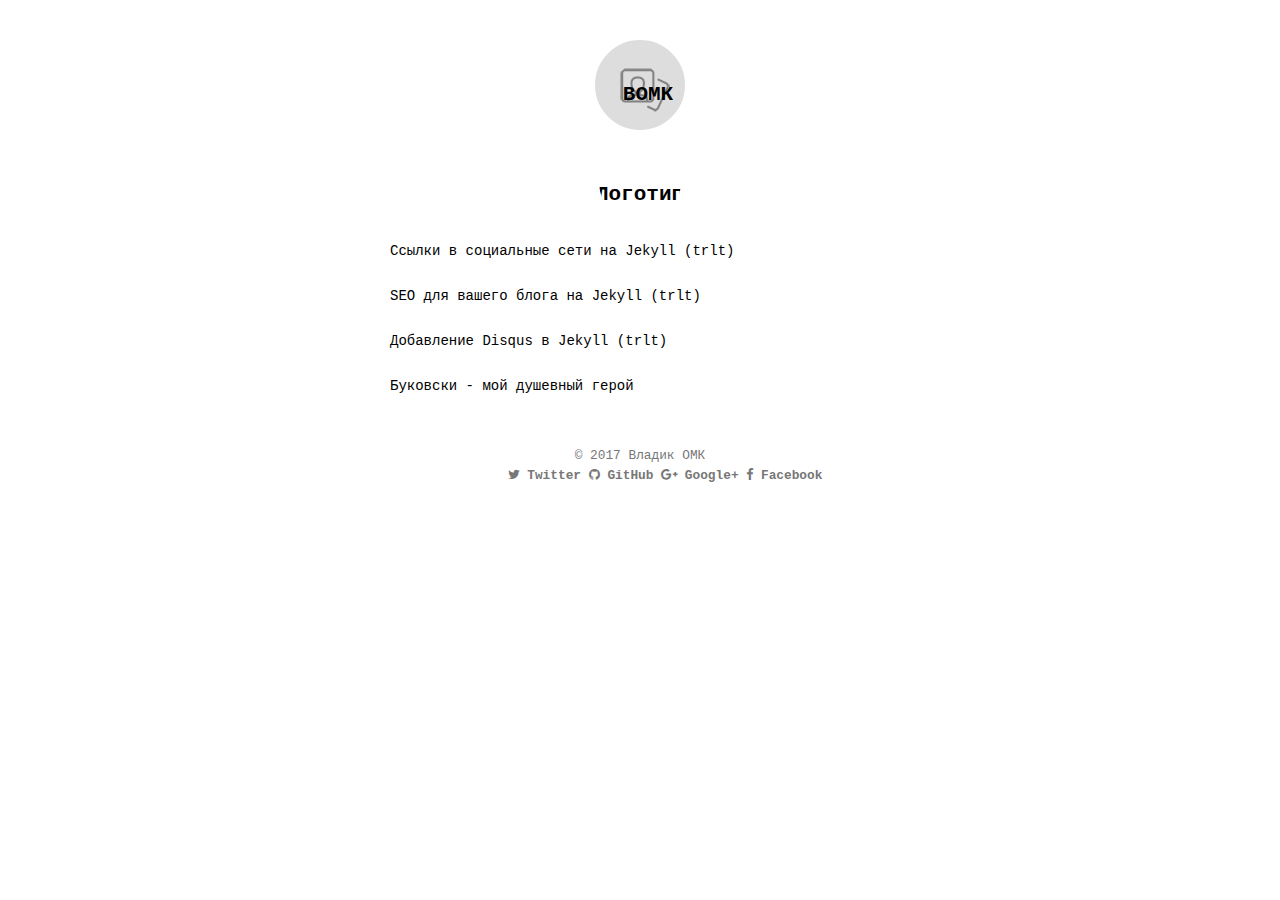
==== commit 266339ea: "'forever'" ====
--- a/index.html
+++ b/index.html
@@ -50,15 +50,9 @@
 			<section>
 
 	
-		
-			<h3>2017 &#172;</h3>
-		
 
 		<ul>
 			<li>
-				<div class="post-date">
-					<span>Sep 30</span>
-				</div>
 				<div class="title">
 					<a href="/post/social-links-on-jekyll">Ссылки в социальные сети на Jekyll (trlt)</a>
 				</div>
@@ -66,17 +60,9 @@
 		</ul>
 
 	
-		
-			
-			
-			
-		
 
 		<ul>
 			<li>
-				<div class="post-date">
-					<span>Sep 28</span>
-				</div>
 				<div class="title">
 					<a href="/post/jekyll-seo">SEO для вашего блога на Jekyll (trlt)</a>
 				</div>
@@ -84,17 +70,9 @@
 		</ul>
 
 	
-		
-			
-			
-			
-		
 
 		<ul>
 			<li>
-				<div class="post-date">
-					<span>Sep 28</span>
-				</div>
 				<div class="title">
 					<a href="/post/add-disqus-jekyll">Добавление Disqus в Jekyll (trlt)</a>
 				</div>
@@ -102,17 +80,9 @@
 		</ul>
 
 	
-		
-			
-			
-			
-		
 
 		<ul>
 			<li>
-				<div class="post-date">
-					<span>Sep 27</span>
-				</div>
 				<div class="title">
 					<a href="/post/first-post">Буковски - мой душевный герой</a>
 				</div>
@@ -181,7 +151,6 @@
   <!--bigmir)net TOP 100-->
 </div>
 
-  <script id="dsq-count-scr" src="//vomk.disqus.com/count.js" async></script>
 	</body>
 
 </html>
--- a/assets/core.css
+++ b/assets/core.css
@@ -1 +1 @@
-body{font-size:14px;line-height:20px;font-weight:normal;font-style:normal;font-family:consolas, monaco, courier, "courier new", fixed-width;color:#333333;padding:20px;margin:0;-webkit-font-smoothing:antialiased;-webkit-text-size-adjust:100%}@media (min-width: 992px){body{padding:35px 50px}}h2,h3,h4,h5{margin:45px 0 25px}img{max-width:100%}a{color:inherit;text-decoration:none;border-bottom:1px solid #555}a.image{display:block;text-align:center;border:0;border-radius:5px;margin:30px 0}mark{background:#fffc76;padding:0 5px}blockquote{border-left:5px solid #ccc;margin:40px 0;padding:5px 30px;background:#eee}.logo{position:relative;margin:0 auto 35px;text-align:center;animation-duration:0.7s;animation-fill-mode:both;animation-name:bounce;-webkit-animation-duration:0.7s;-webkit-animation-fill-mode:both;-webkit-animation-name:bounce}.logo a{background:#ddd url("gravatar_wrapper.png");color:#000;text-decoration:none;font-weight:700;height:100px;width:100px;font-size:1.5em;border-radius:100%;display:inline-block;text-align:center;line-height:100px;border:5px solid #fff;box-sizing:border-box}.logo a:hover,.logo a:focus{background:#f14e32}.logo a:hover+.logo-prompt,.logo a:focus+.logo-prompt{display:inline-block !important}.logo a .gravatar{margin-top:5px;-webkit-border-radius:50%;-moz-border-radius:50%;border-radius:50%}@media (max-width: 480px){.logo a:hover+.logo-prompt,.logo a:focus+.logo-prompt{display:none !important}}.logo .logo-prompt{position:absolute;display:none;vertical-align:middle;padding:5px;border-radius:3px;background:#666;background:rgba(0,0,0,0.5);margin-left:15px;color:#fff;font-size:0.8235em;text-align:center;line-height:1.2;top:50%;margin-top:-10px}.logo .logo-prompt:before{content:"";border-width:5px 5px 5px 0;border-style:solid;border-color:transparent #666;border-color:transparent rgba(0,0,0,0.5);position:absolute;top:50%;left:-5px;margin-top:-5px}iframe{margin:45px 0 !important}ul,ol{margin:40px 0;padding-left:50px}ul li,ol li{word-wrap:break-word}ul img,ol img{margin:40px 0;border-radius:5px}sup{vertical-align:top;position:relative;top:-0.5em;margin-left:1px}time{color:#555}code,pre{font-family:Consolas, Courier, monospace}code{color:#f14e32;background:#eee;padding:2px 6px;font-size:13px}pre{display:block;margin-top:0;margin-bottom:1rem;font-size:0.8rem;line-height:1.4;white-space:pre;overflow-x:auto;background-color:#f9f9f9;border:1px solid #ddd;padding:1rem}pre code{font-size:100%;color:inherit;background-color:transparent;padding:0}table{width:100%;table-layout:fixed;margin:45px 0}table thead{background:#f2f2f2}table th{text-align:left;padding:8px 10px;border-bottom:15px solid #fff}table td{padding:4px 0}iframe{width:100%}article{max-width:500px;margin:0 auto}article .title{line-height:1.4em;text-align:center}article .divider{background:#ddd;background:-webkit-gradient(linear, left top, right top, from(rgba(255,255,255,0)), color-stop(#ccc), to(rgba(255,255,255,0)));background:-webkit-linear-gradient(left, rgba(255,255,255,0), #ccc, rgba(255,255,255,0));background:linear-gradient(to right, rgba(255,255,255,0), #ccc, rgba(255,255,255,0));height:1px;margin:2em 0}article .center{text-align:center;margin:0 auto}article hr{border:0;border-bottom:1px solid #000;margin:30px 0}article p{font-size:15px;line-height:1.9em;word-wrap:break-word}article .footnote{border:0;background-color:#0087BE;color:#fff;padding-left:2px;padding-right:2px}article .footnotes{margin:50px auto;display:block}article .footnotes p{line-height:1rem;font-weight:normal}article .footnotes ol{margin:0;padding-left:15px}article .footnotes ol li{font-weight:bold}article .footnotes .reversefootnote{border:0;color:#0087BE}article a:hover{color:#369;border-color:#369}.back{text-align:center}.back a{text-decoration:none;margin:40px auto 0;display:inline-block;padding:10px;border:0}.back a:before{content:"<<";margin-right:5px;color:#000}ul.soc-links{list-style:none;margin:0}ul.soc-links li{display:inline-block}ul.soc-links li a:hover{border-bottom:1px solid #555}.block{display:block}.page-navigation,.footer{text-align:center;max-width:500px;margin:0 auto;font-size:0.8rem}.page-navigation{margin:50px auto 0 auto}.page-navigation a{display:inline-block;text-decoration:none;border-bottom:none}.page-navigation span{display:inline-block}.comment-block{max-width:500px;margin:0 auto}.footer{margin-top:50px;color:#777}.footer a{border:none;font-weight:bold}section{max-width:500px;margin:0 auto 50px auto}section ul{list-style:none;margin:0;padding:0}section ul li{margin:25px 0}section ul li .title{max-width:100%;word-wrap:normal !important}section ul li a{text-decoration:none;border:0;color:#000;box-sizing:border-box}section ul li .post-date{float:right;margin:0 0 0 20px}section ul li span{display:inline-block;color:#757575;letter-spacing:1px;text-transform:uppercase}@media (min-width: 992px){section ul li a{border-bottom:2px solid transparent}section ul li a:hover{border-color:#000}}@keyframes bounce{0%{transform:translate3d(0, -1000px, 0)}60%{transform:translate3d(0, 25px, 0)}75%{transform:translate3d(0, -10px, 0)}90%{transform:translate3d(0, 5px, 0)}100%{transform:none}}@-webkit-keyframes bounce{0%{-webkit-transform:translate3d(0, -1000px, 0)}60%{-webkit-transform:translate3d(0, 25px, 0)}75%{-webkit-transform:translate3d(0, -10px, 0)}90%{-webkit-transform:translate3d(0, 5px, 0)}100%{-webkit-transform:none}}.highlight{margin:40px 0}.highlight .c{color:#998;font-style:italic}.highlight .err{color:#a61717;background-color:#e3d2d2}.highlight .k{font-weight:bold}.highlight .o{font-weight:bold}.highlight .cm{color:#998;font-style:italic}.highlight .cp{color:#999;font-weight:bold}.highlight .c1{color:#998;font-style:italic}.highlight .cs{color:#999;font-weight:bold;font-style:italic}.highlight .gd{color:#000;background-color:#fdd}.highlight .gd .x{color:#000;background-color:#faa}.highlight .ge{font-style:italic}.highlight .gr{color:#a00}.highlight .gh{color:#999}.highlight .gi{color:#000;background-color:#dfd}.highlight .gi .x{color:#000;background-color:#afa}.highlight .go{color:#888}.highlight .gp{color:#555}.highlight .gs{font-weight:bold}.highlight .gu{color:#aaa}.highlight .gt{color:#a00}.highlight .kc{font-weight:bold}.highlight .kd{font-weight:bold}.highlight .kp{font-weight:bold}.highlight .kr{font-weight:bold}.highlight .kt{color:#458;font-weight:bold}.highlight .m{color:#099}.highlight .s{color:#d14}.highlight .na{color:#008080}.highlight .nb{color:#0086b3}.highlight .nc{color:#458;font-weight:bold}.highlight .no{color:#008080}.highlight .ni{color:#800080}.highlight .ne{color:#900;font-weight:bold}.highlight .nf{color:#900;font-weight:bold}.highlight .nn{color:#555}.highlight .nt{color:#000080}.highlight .nv{color:#008080}.highlight .ow{font-weight:bold}.highlight .w{color:#bbb}.highlight .mf{color:#099}.highlight .mh{color:#099}.highlight .mi{color:#099}.highlight .mo{color:#099}.highlight .sb{color:#d14}.highlight .sc{color:#d14}.highlight .sd{color:#d14}.highlight .s2{color:#d14}.highlight .se{color:#d14}.highlight .sh{color:#d14}.highlight .si{color:#d14}.highlight .sx{color:#d14}.highlight .sr{color:#009926}.highlight .s1{color:#d14}.highlight .ss{color:#990073}.highlight .bp{color:#999}.highlight .vc{color:#008080}.highlight .vg{color:#008080}.highlight .vi{color:#008080}.highlight .il{color:#099}
+body{font-size:14px;line-height:20px;font-weight:normal;font-style:normal;font-family:consolas, monaco, courier, "courier new", fixed-width;color:#333333;padding:20px;margin:0;-webkit-font-smoothing:antialiased;-webkit-text-size-adjust:100%}@media (min-width: 992px){body{padding:35px 50px}}h2,h3,h4,h5{margin:45px 0 25px}img{max-width:100%}a{color:inherit;text-decoration:none;border-bottom:1px solid #555}a.image{display:block;text-align:center;border:0;border-radius:5px;margin:30px 0}mark{background:#fffc76;padding:0 5px}blockquote{border-left:5px solid #ccc;margin:40px 0;padding:5px 30px;background:#eee}.logo{position:relative;margin:0 auto 35px;text-align:center;animation-duration:0.7s;animation-fill-mode:both;animation-name:bounce;-webkit-animation-duration:0.7s;-webkit-animation-fill-mode:both;-webkit-animation-name:bounce}.logo a{background:#ddd url("gravatar_wrapper.png");color:#000;text-decoration:none;font-weight:700;height:100px;width:100px;font-size:1.5em;border-radius:100%;display:inline-block;text-align:center;line-height:100px;border:5px solid #fff;box-sizing:border-box}.logo a:hover,.logo a:focus{background:#555}.logo a:hover+.logo-prompt,.logo a:focus+.logo-prompt{display:inline-block !important}.logo a .gravatar{margin-top:5px;-webkit-border-radius:50%;-moz-border-radius:50%;border-radius:50%}@media (max-width: 480px){.logo a:hover+.logo-prompt,.logo a:focus+.logo-prompt{display:none !important}}.logo .logo-prompt{position:absolute;display:none;vertical-align:middle;padding:5px;border-radius:3px;background:#666;background:rgba(0,0,0,0.5);margin-left:15px;color:#fff;font-size:0.8235em;text-align:center;line-height:1.2;top:50%;margin-top:-10px}.logo .logo-prompt:before{content:"";border-width:5px 5px 5px 0;border-style:solid;border-color:transparent #666;border-color:transparent rgba(0,0,0,0.5);position:absolute;top:50%;left:-5px;margin-top:-5px}iframe{margin:45px 0 !important}ul,ol{margin:40px 0;padding-left:50px}ul li,ol li{word-wrap:break-word}ul img,ol img{margin:40px 0;border-radius:5px}sup{vertical-align:top;position:relative;top:-0.5em;margin-left:1px}time{color:#555}code,pre{font-family:Consolas, Courier, monospace}code{color:#f14e32;background:#eee;padding:2px 6px;font-size:13px}pre{display:block;margin-top:0;margin-bottom:1rem;font-size:0.8rem;line-height:1.4;white-space:pre;overflow-x:auto;background-color:#f9f9f9;border:1px solid #ddd;padding:1rem}pre code{font-size:100%;color:inherit;background-color:transparent;padding:0}table{width:100%;table-layout:fixed;margin:45px 0}table thead{background:#f2f2f2}table th{text-align:left;padding:8px 10px;border-bottom:15px solid #fff}table td{padding:4px 0}iframe{width:100%}article{max-width:500px;margin:0 auto}article .title{line-height:1.4em;text-align:center}article .divider{background:#ddd;background:-webkit-gradient(linear, left top, right top, from(rgba(255,255,255,0)), color-stop(#ccc), to(rgba(255,255,255,0)));background:-webkit-linear-gradient(left, rgba(255,255,255,0), #ccc, rgba(255,255,255,0));background:linear-gradient(to right, rgba(255,255,255,0), #ccc, rgba(255,255,255,0));height:1px;margin:2em 0}article .center{text-align:center;margin:0 auto}article hr{border:0;border-bottom:1px solid #000;margin:30px 0}article p{font-size:15px;line-height:1.9em;word-wrap:break-word}article .footnote{border:0;background-color:#0087BE;color:#fff;padding-left:2px;padding-right:2px}article .footnotes{margin:50px auto;display:block}article .footnotes p{line-height:1rem;font-weight:normal}article .footnotes ol{margin:0;padding-left:15px}article .footnotes ol li{font-weight:bold}article .footnotes .reversefootnote{border:0;color:#0087BE}article a:hover{color:#369;border-color:#369}.back{text-align:center}.back a{text-decoration:none;margin:40px auto 0;display:inline-block;padding:10px;border:0}.back a:before{content:"<<";margin-right:5px;color:#000}ul.soc-links{list-style:none;margin:0}ul.soc-links li{display:inline-block}ul.soc-links li a:hover{border-bottom:1px solid #555}.block{display:block}.page-navigation,.footer{text-align:center;max-width:500px;margin:0 auto;font-size:0.8rem}.page-navigation{margin:50px auto 0 auto}.page-navigation a{display:inline-block;text-decoration:none;border-bottom:none}.page-navigation span{display:inline-block}.comment-block{max-width:500px;margin:0 auto}.footer{margin-top:50px;color:#777}.footer a{border:none;font-weight:bold}section{max-width:500px;margin:0 auto 50px auto}section ul{list-style:none;margin:0;padding:0}section ul li{margin:25px 0}section ul li .title{max-width:100%;word-wrap:normal !important}section ul li a{text-decoration:none;border:0;color:#000;box-sizing:border-box}section ul li .post-date{float:right;margin:0 0 0 20px}section ul li span{display:inline-block;color:#757575;letter-spacing:1px;text-transform:uppercase}@media (min-width: 992px){section ul li a{border-bottom:2px solid transparent}section ul li a:hover{border-color:#000}}@keyframes bounce{0%{transform:translate3d(0, -1000px, 0)}60%{transform:translate3d(0, 25px, 0)}75%{transform:translate3d(0, -10px, 0)}90%{transform:translate3d(0, 5px, 0)}100%{transform:none}}@-webkit-keyframes bounce{0%{-webkit-transform:translate3d(0, -1000px, 0)}60%{-webkit-transform:translate3d(0, 25px, 0)}75%{-webkit-transform:translate3d(0, -10px, 0)}90%{-webkit-transform:translate3d(0, 5px, 0)}100%{-webkit-transform:none}}.highlight{margin:40px 0}.highlight .c{color:#998;font-style:italic}.highlight .err{color:#a61717;background-color:#e3d2d2}.highlight .k{font-weight:bold}.highlight .o{font-weight:bold}.highlight .cm{color:#998;font-style:italic}.highlight .cp{color:#999;font-weight:bold}.highlight .c1{color:#998;font-style:italic}.highlight .cs{color:#999;font-weight:bold;font-style:italic}.highlight .gd{color:#000;background-color:#fdd}.highlight .gd .x{color:#000;background-color:#faa}.highlight .ge{font-style:italic}.highlight .gr{color:#a00}.highlight .gh{color:#999}.highlight .gi{color:#000;background-color:#dfd}.highlight .gi .x{color:#000;background-color:#afa}.highlight .go{color:#888}.highlight .gp{color:#555}.highlight .gs{font-weight:bold}.highlight .gu{color:#aaa}.highlight .gt{color:#a00}.highlight .kc{font-weight:bold}.highlight .kd{font-weight:bold}.highlight .kp{font-weight:bold}.highlight .kr{font-weight:bold}.highlight .kt{color:#458;font-weight:bold}.highlight .m{color:#099}.highlight .s{color:#d14}.highlight .na{color:#008080}.highlight .nb{color:#0086b3}.highlight .nc{color:#458;font-weight:bold}.highlight .no{color:#008080}.highlight .ni{color:#800080}.highlight .ne{color:#900;font-weight:bold}.highlight .nf{color:#900;font-weight:bold}.highlight .nn{color:#555}.highlight .nt{color:#000080}.highlight .nv{color:#008080}.highlight .ow{font-weight:bold}.highlight .w{color:#bbb}.highlight .mf{color:#099}.highlight .mh{color:#099}.highlight .mi{color:#099}.highlight .mo{color:#099}.highlight .sb{color:#d14}.highlight .sc{color:#d14}.highlight .sd{color:#d14}.highlight .s2{color:#d14}.highlight .se{color:#d14}.highlight .sh{color:#d14}.highlight .si{color:#d14}.highlight .sx{color:#d14}.highlight .sr{color:#009926}.highlight .s1{color:#d14}.highlight .ss{color:#990073}.highlight .bp{color:#999}.highlight .vc{color:#008080}.highlight .vg{color:#008080}.highlight .vi{color:#008080}.highlight .il{color:#099}
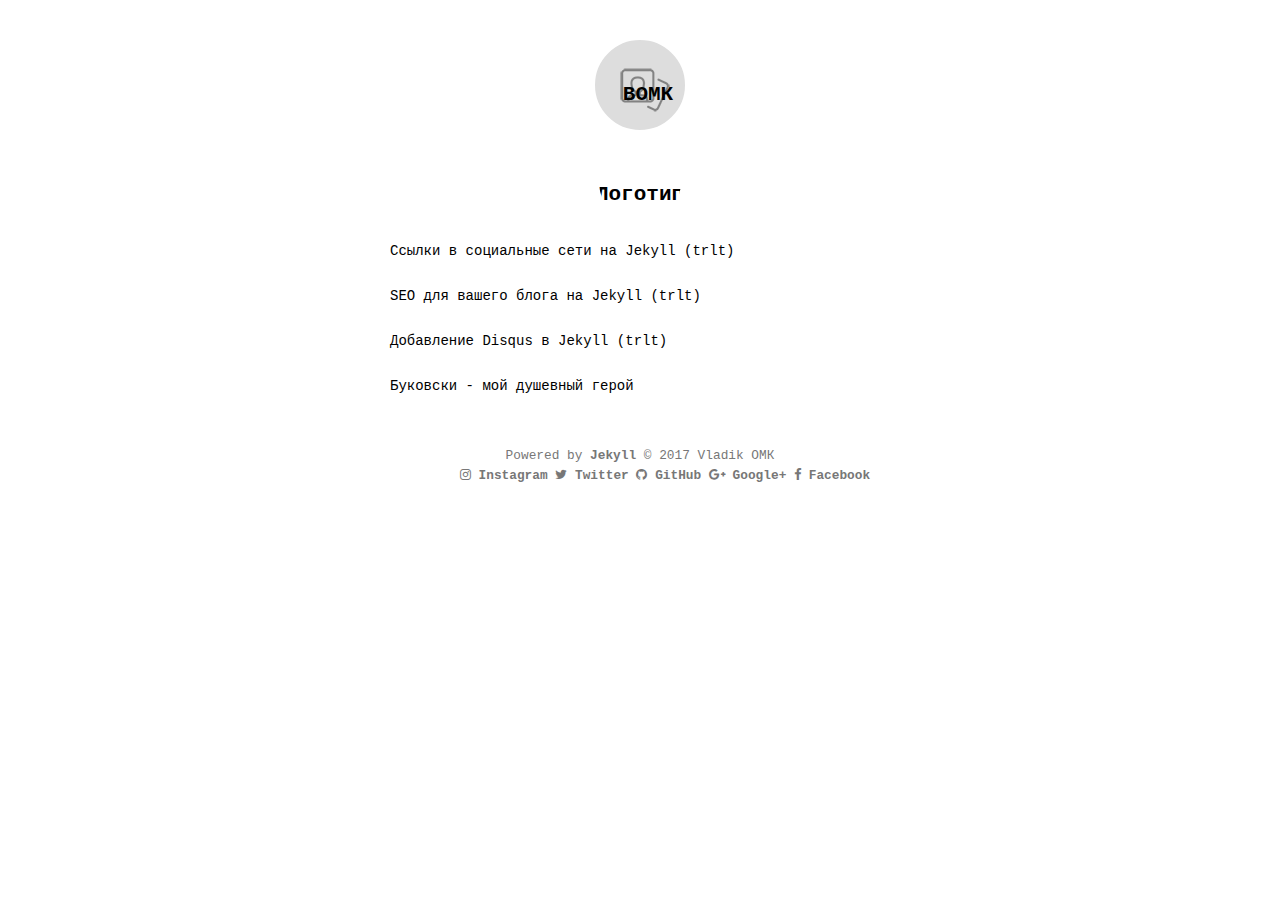
==== commit 00db5e99: "'ever'" ====
--- a/index.html
+++ b/index.html
@@ -95,8 +95,15 @@
 		</main>
 
 		<div class="footer">
-  <span class="block">&copy; 2017 Владик ОМК</span>
+  <span class="block">Powered by <a href="https://jekyllrb.com/" alt="Jekyll" title="Official site Jekyll">Jekyll</a> &copy; 2017 Vladik ОМК</span>
   <ul class="soc-links">
+    
+      <li>
+        <a href="https://www.instagram.com/vladik.omk">
+          <i class="fa fa-instagram"></i> Instagram
+        </a>
+      </li>
+    
     
       <li>
         <a href="https://twitter.com/dethcats">
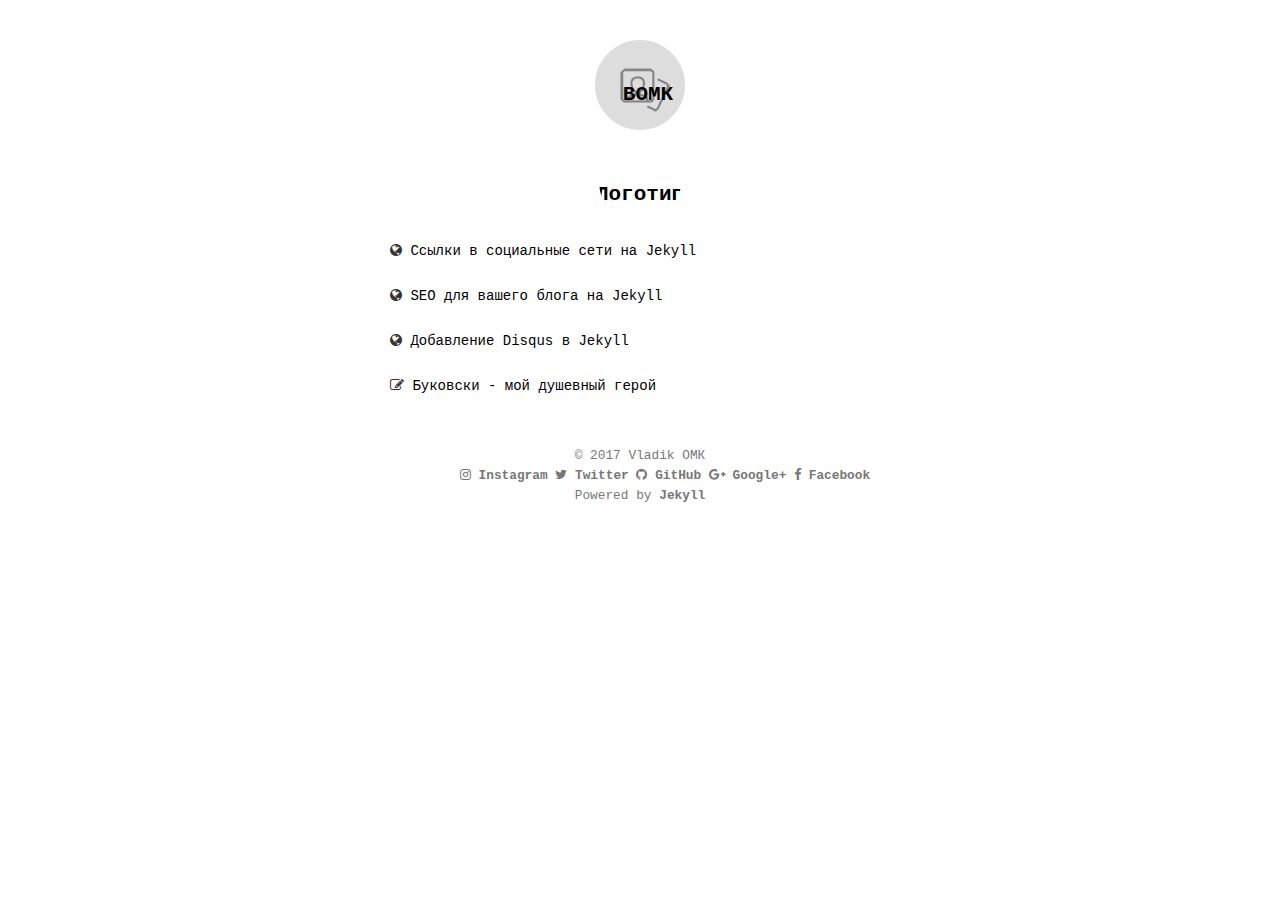
==== commit e9494650: "'refresh'" ====
--- a/index.html
+++ b/index.html
@@ -11,7 +11,7 @@
 
 
 <meta name="twitter:card" content="summary" />
-<meta name="twitter:site" content="@dethcats" />
+<meta name="twitter:site" content="@vladik_omk" />
 <meta name="twitter:title" content="VOMK Блог" />
 <meta name="twitter:description" content="Блог про книги, историю, компьютерные технологии, собственные мысли, обозрение новостей, критика и многое другое, с моей головы">
 
@@ -54,7 +54,10 @@
 		<ul>
 			<li>
 				<div class="title">
-					<a href="/post/social-links-on-jekyll">Ссылки в социальные сети на Jekyll (trlt)</a>
+      
+        <i class="fa fa-globe" aria-hidden="true"></i>
+      
+					 <a href="/post/social-links-on-jekyll">Ссылки в социальные сети на Jekyll</a>
 				</div>
 			</li>
 		</ul>
@@ -64,7 +67,10 @@
 		<ul>
 			<li>
 				<div class="title">
-					<a href="/post/jekyll-seo">SEO для вашего блога на Jekyll (trlt)</a>
+      
+        <i class="fa fa-globe" aria-hidden="true"></i>
+      
+					 <a href="/post/jekyll-seo">SEO для вашего блога на Jekyll</a>
 				</div>
 			</li>
 		</ul>
@@ -74,7 +80,10 @@
 		<ul>
 			<li>
 				<div class="title">
-					<a href="/post/add-disqus-jekyll">Добавление Disqus в Jekyll (trlt)</a>
+      
+        <i class="fa fa-globe" aria-hidden="true"></i>
+      
+					 <a href="/post/add-disqus-jekyll">Добавление Disqus в Jekyll</a>
 				</div>
 			</li>
 		</ul>
@@ -84,7 +93,10 @@
 		<ul>
 			<li>
 				<div class="title">
-					<a href="/post/first-post">Буковски - мой душевный герой</a>
+      
+        <i class="fa fa-pencil-square-o" aria-hidden="true"></i>
+      
+					 <a href="/post/first-post">Буковски - мой душевный герой</a>
 				</div>
 			</li>
 		</ul>
@@ -95,7 +107,7 @@
 		</main>
 
 		<div class="footer">
-  <span class="block">Powered by <a href="https://jekyllrb.com/" alt="Jekyll" title="Official site Jekyll">Jekyll</a> &copy; 2017 Vladik ОМК</span>
+  <span class="block">&copy; 2017 Vladik ОМК</span>
   <ul class="soc-links">
     
       <li>
@@ -106,7 +118,7 @@
     
     
       <li>
-        <a href="https://twitter.com/dethcats">
+        <a href="https://twitter.com/vladik_omk">
           <i class="fa fa-twitter"></i> Twitter
         </a>
       </li>
@@ -135,6 +147,7 @@
     
     
   </ul>
+  <span class="block">Powered by <a href="https://jekyllrb.com/" alt="Jekyll" title="Official site Jekyll">Jekyll</a></span>
   <!--bigmir)net TOP 100-->
   <script type="text/javascript" language="javascript">
   function BM_Draw(oBM_STAT){
